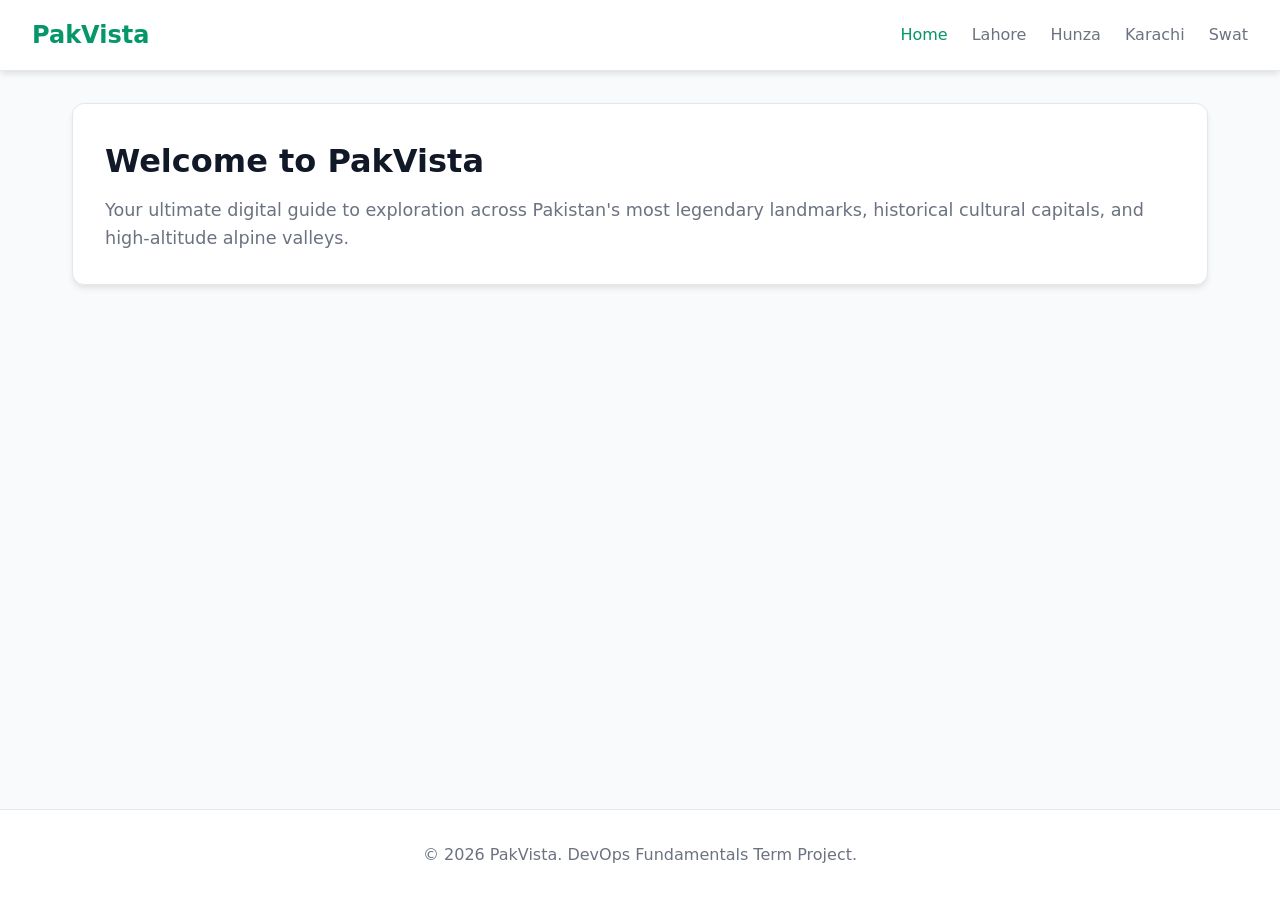
==== index.html @ 5832f1b6 "Chore: Initialize base repository structural skeleton" ====
<!DOCTYPE html>
<html lang="en">

<head>
    <meta charset="UTF-8">
    <meta name="viewport" content="width=device-width, initial-scale=1.0">
    <title>PakVista - Discover Pakistan</title>
    <link rel="stylesheet" href="style.css">
</head>

<body>
    <header>
        <a href="index.html" class="logo">PakVista</a>
        <nav>
            <ul>
                <li><a href="index.html" class="active">Home</a></li>
                <li><a href="lahore.html">Lahore</a></li>
                <li><a href="hunza.html">Hunza</a></li>
                <li><a href="karachi.html">Karachi</a></li>
                <li><a href="swat.html">Swat</a></li>
            </ul>
        </nav>
    </header>

    <main>
        <div class="card">
            <h1>Welcome to PakVista</h1>
            <p style="color: var(--gray); font-size: 1.1rem; margin-top: 0.5rem;">
                Your ultimate digital guide to exploration across Pakistan's most legendary landmarks, historical
                cultural capitals, and high-altitude alpine valleys.
            </p>
        </div>
    </main>

    <footer>
        <p>&copy; 2026 PakVista. DevOps Fundamentals Term Project.</p>
    </footer>
</body>

</html>
---- style.css ----
/* Base Variables & Reset */
:root {
    --primary: #059669;
    /* Emerald Green for PakVista Theme */
    --primary-hover: #047857;
    --secondary: #3B82F6;
    /* Soft Blue */
    --dark: #111827;
    --light: #F9FAFB;
    --gray: #6B7280;
    --gray-light: #E5E7EB;
    --shadow: 0 4px 6px -1px rgba(0, 0, 0, 0.1);
}

* {
    margin: 0;
    padding: 0;
    box-sizing: border-box;
}

body {
    font-family: system-ui, -apple-system, sans-serif;
    background-color: var(--light);
    color: var(--dark);
    line-height: 1.6;
    min-height: 100vh;
    display: flex;
    flex-direction: column;
}

/* Header & Navigation System */
header {
    background: white;
    border-bottom: 1px solid var(--gray-light);
    padding: 1rem 2rem;
    display: flex;
    justify-content: space-between;
    align-items: center;
    box-shadow: var(--shadow);
}

.logo {
    font-size: 1.5rem;
    font-weight: 800;
    color: var(--primary);
    text-decoration: none;
}

nav ul {
    list-style: none;
    display: flex;
    gap: 1.5rem;
}

nav a {
    text-decoration: none;
    color: var(--gray);
    font-weight: 500;
    transition: color 0.3s ease;
}

nav a:hover,
nav a.active {
    color: var(--primary);
}

main {
    flex: 1;
    max-width: 1200px;
    margin: 2rem auto;
    padding: 0 2rem;
    width: 100%;
}

/* Card Component layout */
.card {
    background: #ffffff;
    border-radius: 12px;
    padding: 2rem;
    box-shadow: var(--shadow);
    border: 1px solid var(--gray-light);
    margin-bottom: 2rem;
}

/* Image Placeholder - No JavaScript Permitted */
.img-placeholder {
    width: 100%;
    height: 300px;
    background-color: #F3F4F6;
    border: 2px dashed var(--gray-light);
    border-radius: 8px;
    display: flex;
    align-items: center;
    justify-content: center;
    color: var(--gray);
    margin: 1rem 0;
}

footer {
    text-align: center;
    padding: 2rem;
    color: var(--gray);
    border-top: 1px solid var(--gray-light);
    background: white;
}
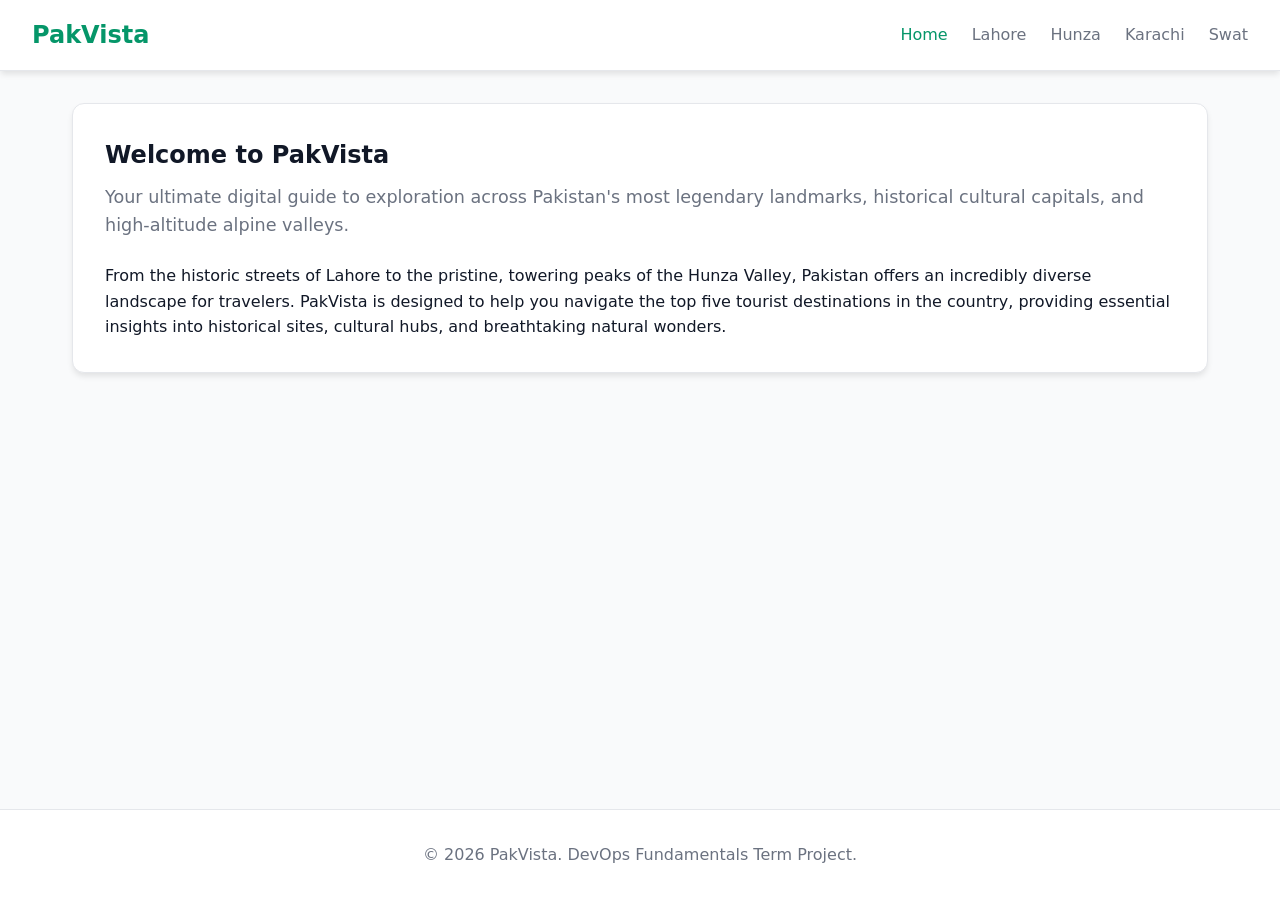
==== commit 73f343b2: "Feat: Complete index landing layout and ci-dev pipeline" ====
--- a/index.html
+++ b/index.html
@@ -23,13 +23,19 @@
     </header>
 
     <main>
-        <div class="card">
+        <section class="card">
             <h1>Welcome to PakVista</h1>
-            <p style="color: var(--gray); font-size: 1.1rem; margin-top: 0.5rem;">
+            <p style="color: var(--gray); font-size: 1.1rem; margin-top: 0.5rem; margin-bottom: 1.5rem;">
                 Your ultimate digital guide to exploration across Pakistan's most legendary landmarks, historical
                 cultural capitals, and high-altitude alpine valleys.
             </p>
-        </div>
+            <p>
+                From the historic streets of Lahore to the pristine, towering peaks of the Hunza Valley, Pakistan offers
+                an incredibly diverse landscape for travelers. PakVista is designed to help you navigate the top five
+                tourist destinations in the country, providing essential insights into historical sites, cultural hubs,
+                and breathtaking natural wonders.
+            </p>
+        </section>
     </main>
 
     <footer>
